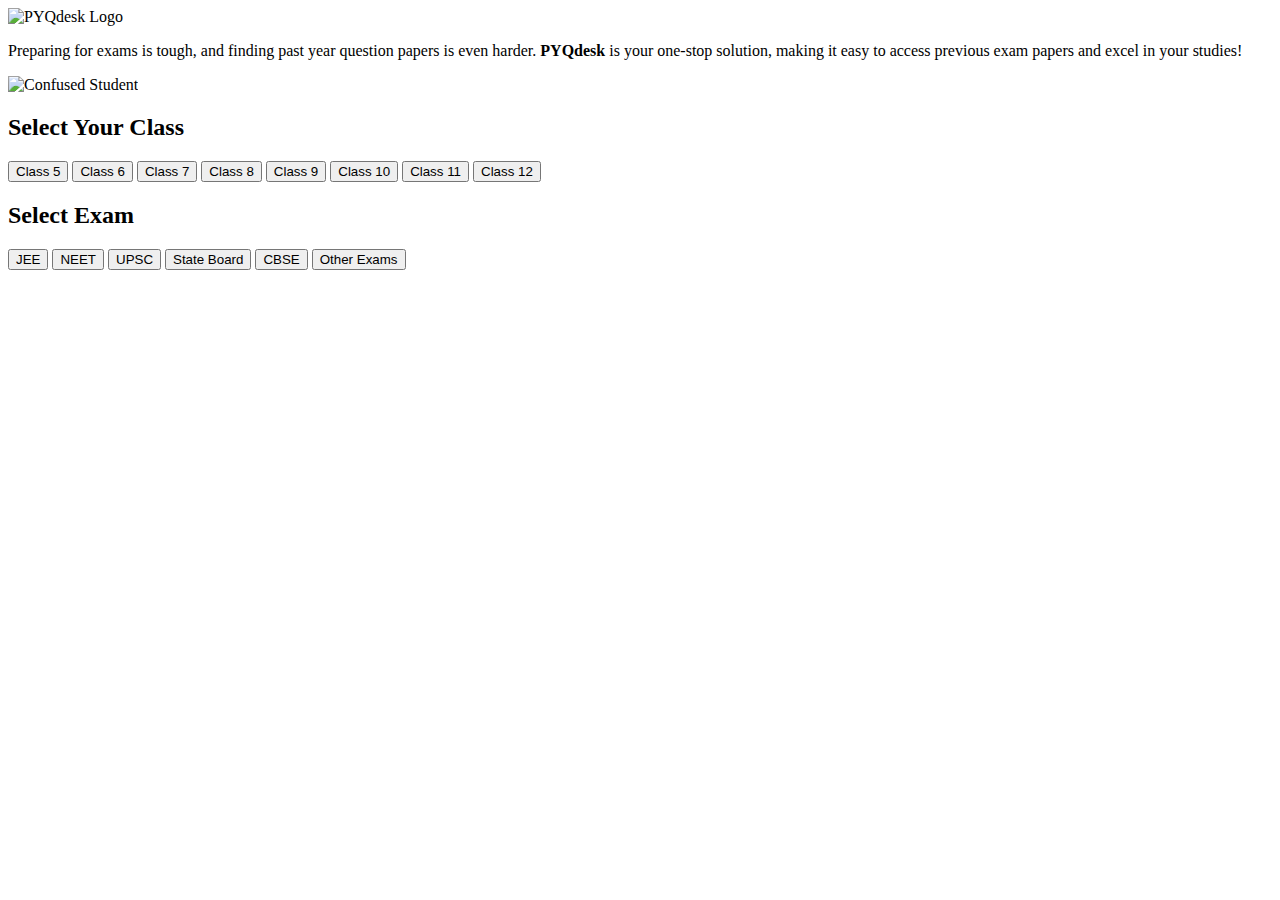
==== Index.html @ e4c77720 "Add files via upload" ====
<!DOCTYPE html>
<html lang="en">
<head>
    <meta charset="UTF-8">
        <meta name="viewport" content="width=device-width, initial-scale=1.0">
            <title>PYQdesk - Past Year Papers</title>
                <link rel="stylesheet" href="style.css">
                </head>
                <body>
                    <header>
                            <img src="/storage/emulated/0/Pictures/Canva/PYQdesk.png" alt="PYQdesk Logo" class="logo">
                                </header>

                                    <section class="description">
                                            <p>Preparing for exams is tough, and finding past year question papers is even harder. <b>PYQdesk</b> is your one-stop solution, making it easy to access previous exam papers and excel in your studies!</p>
                                                </section>

                                                    <section class="character">
                                                            <img src="placeholder-character.png" alt="Confused Student" class="character-img">
                                                                </section>

                                                                    <section class="selection">
                                                                            <h2>Select Your Class</h2>
                                                                                    <div class="buttons">
                                                                                                <button>Class 5</button>
                                                                                                            <button>Class 6</button>
                                                                                                                        <button>Class 7</button>
                                                                                                                                    <button>Class 8</button>
                                                                                                                                                <button>Class 9</button>
                                                                                                                                                            <button>Class 10</button>
                                                                                                                                                                        <button>Class 11</button>
                                                                                                                                                                                    <button>Class 12</button>
                                                                                                                                                                                            </div>

                                                                                                                                                                                                    <h2>Select Exam</h2>
                                                                                                                                                                                                            <div class="buttons">
                                                                                                                                                                                                                        <button>JEE</button>
                                                                                                                                                                                                                                    <button>NEET</button>
                                                                                                                                                                                                                                                <button>UPSC</button>
                                                                                                                                                                                                                                                            <button>State Board</button>
                                                                                                                                                                                                                                                                        <button>CBSE</button>
                                                                                                                                                                                                                                                                                    <button>Other Exams</button>
                                                                                                                                                                                                                                                                                            </div>
                                                                                                                                                                                                                                                                                                </section>
                                                                                                                                                                                                                                                                                                </body>
                                                                                                                                                                                                                                                                                                </html>
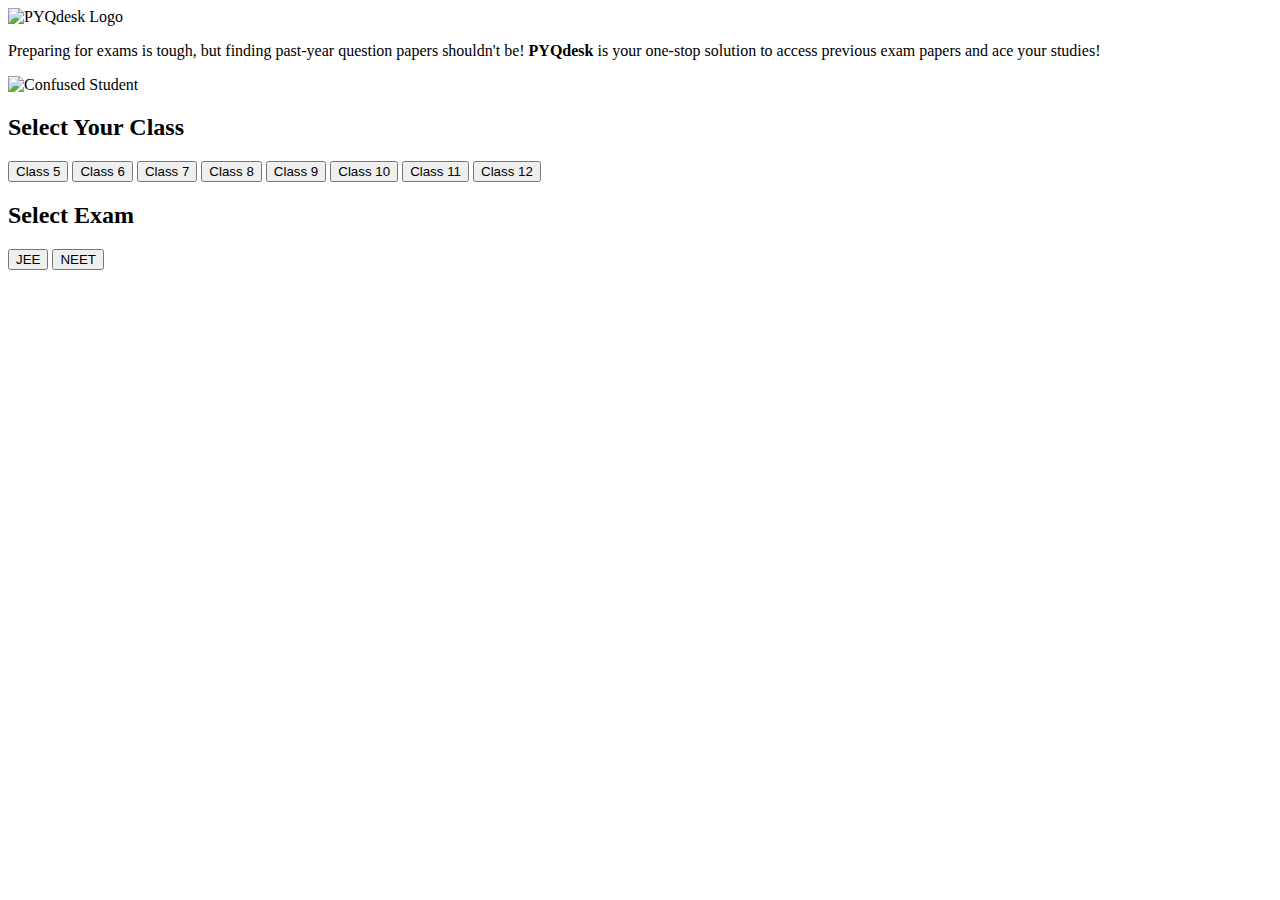
==== commit 87b2567a: "Index.html" ====
--- a/Index.html
+++ b/Index.html
@@ -2,45 +2,43 @@
 <html lang="en">
 <head>
     <meta charset="UTF-8">
-        <meta name="viewport" content="width=device-width, initial-scale=1.0">
-            <title>PYQdesk - Past Year Papers</title>
-                <link rel="stylesheet" href="style.css">
-                </head>
-                <body>
-                    <header>
-                            <img src="/storage/emulated/0/Pictures/Canva/PYQdesk.png" alt="PYQdesk Logo" class="logo">
-                                </header>
+    <meta name="viewport" content="width=device-width, initial-scale=1.0">
+    <title>PYQdesk - Past Year Papers</title>
+    <link rel="stylesheet" href="style.css">
+</head>
+<body>
+    <header>
+        <img src="/storage/emulated/0/Pictures/Canva/PYQdesk.png" alt="PYQdesk Logo" class="logo">
+    </header>
 
-                                    <section class="description">
-                                            <p>Preparing for exams is tough, and finding past year question papers is even harder. <b>PYQdesk</b> is your one-stop solution, making it easy to access previous exam papers and excel in your studies!</p>
-                                                </section>
+    <section class="description">
+        <p>Preparing for exams is tough, but finding past-year question papers shouldn't be! <b>PYQdesk</b> is your one-stop solution to access previous exam papers and ace your studies!</p>
+    </section>
 
-                                                    <section class="character">
-                                                            <img src="placeholder-character.png" alt="Confused Student" class="character-img">
-                                                                </section>
+    <section class="character">
+        <img src="placeholder-character.png" alt="Confused Student" class="character-img">
+    </section>
 
-                                                                    <section class="selection">
-                                                                            <h2>Select Your Class</h2>
-                                                                                    <div class="buttons">
-                                                                                                <button>Class 5</button>
-                                                                                                            <button>Class 6</button>
-                                                                                                                        <button>Class 7</button>
-                                                                                                                                    <button>Class 8</button>
-                                                                                                                                                <button>Class 9</button>
-                                                                                                                                                            <button>Class 10</button>
-                                                                                                                                                                        <button>Class 11</button>
-                                                                                                                                                                                    <button>Class 12</button>
-                                                                                                                                                                                            </div>
+    <section class="selection">
+        <h2>Select Your Class</h2>
+        <div class="buttons">
+            <button onclick="redirectToYear('class5')">Class 5</button>
+            <button onclick="redirectToYear('class6')">Class 6</button>
+            <button onclick="redirectToYear('class7')">Class 7</button>
+            <button onclick="redirectToYear('class8')">Class 8</button>
+            <button onclick="redirectToYear('class9')">Class 9</button>
+            <button onclick="redirectToYear('class10')">Class 10</button>
+            <button onclick="redirectToYear('class11')">Class 11</button>
+            <button onclick="redirectToYear('class12')">Class 12</button>
+        </div>
 
-                                                                                                                                                                                                    <h2>Select Exam</h2>
-                                                                                                                                                                                                            <div class="buttons">
-                                                                                                                                                                                                                        <button>JEE</button>
-                                                                                                                                                                                                                                    <button>NEET</button>
-                                                                                                                                                                                                                                                <button>UPSC</button>
-                                                                                                                                                                                                                                                            <button>State Board</button>
-                                                                                                                                                                                                                                                                        <button>CBSE</button>
-                                                                                                                                                                                                                                                                                    <button>Other Exams</button>
-                                                                                                                                                                                                                                                                                            </div>
-                                                                                                                                                                                                                                                                                                </section>
-                                                                                                                                                                                                                                                                                                </body>
-                                                                                                                                                                                                                                                                                                </html>
+        <h2>Select Exam</h2>
+        <div class="buttons">
+            <button onclick="redirectToYear('jee')">JEE</button>
+            <button onclick="redirectToYear('neet')">NEET</button>
+        </div>
+    </section>
+
+    <script src="script.js"></script>
+</body>
+</html>
